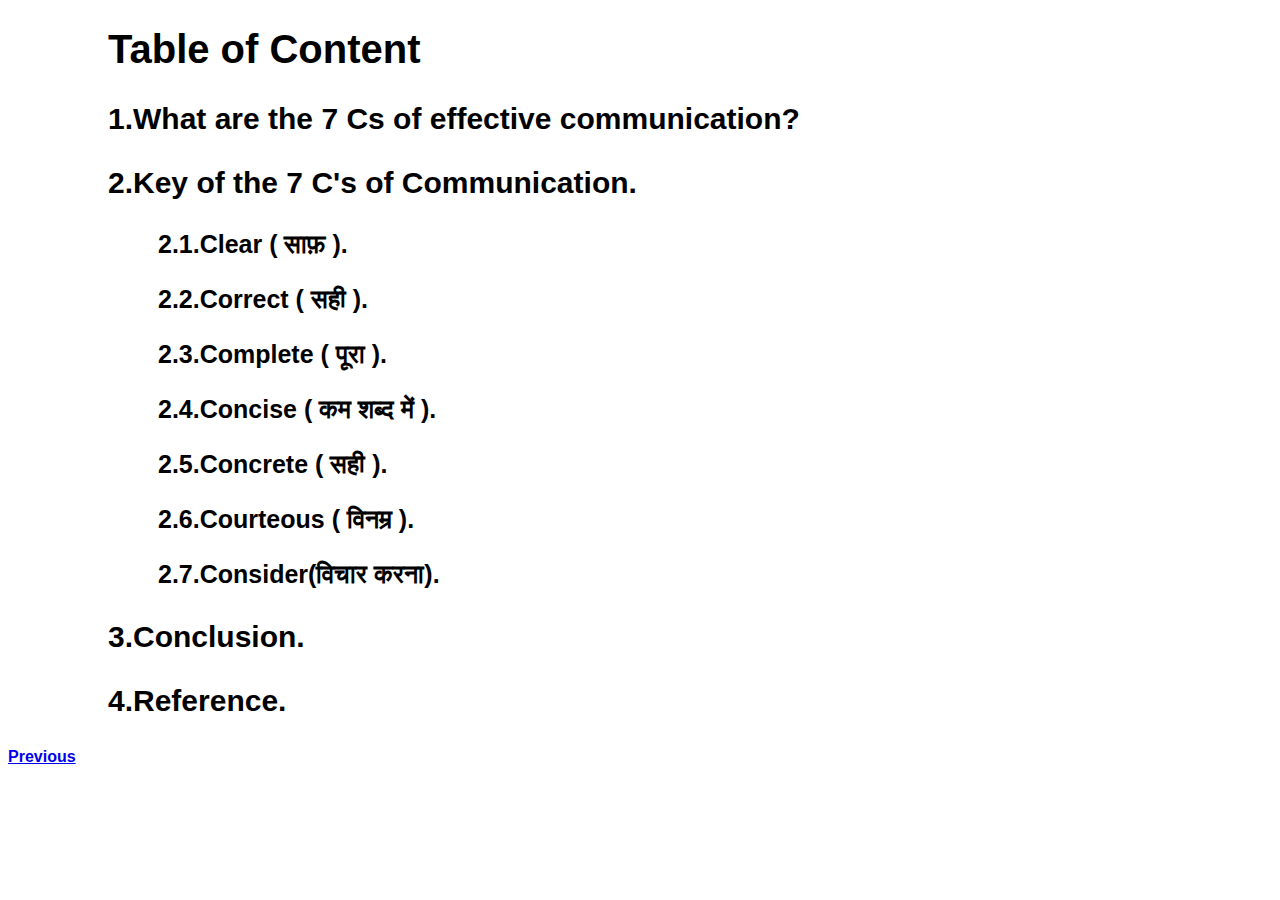
==== 2ndpage.html @ e7bae7e7 "Update 2ndpage.html" ====
<!DOCTYPE html>
<html lang="en">
<head>
    <meta charset="UTF-8">
    <meta name="viewport" content="width=device-width, initial-scale=1.0">
    <title>Document</title>
    <link rel="stylesheet" href="index.css">
</head>
<body>
    <header>
         <h1 class="Table" ><b>Table of Content</Table></b></h1>
    </header>
    <main>
          <h3 class="Content" ><b>1.What are the 7 Cs of effective communication?</b></h3>
          <h3 class="Content" ><b>2.Key of the 7 C's of Communication.</b></h3>
          <p class="Content1" ><b>2.1.Clear ( साफ़ ).</b></p>
          <p class="Content1" ><b>2.2.Correct ( सही ).</b></p>
          <p class="Content1" ><b>2.3.Complete ( पूरा ).</b></p>
          <p class="Content1" ><b>2.4.Concise ( कम शब्द में ).</b></p>
          <p class="Content1" ><b>2.5.Concrete ( सही ).</b></p>
          <p class="Content1" ><b>2.6.Courteous ( विनम्र ).</b></p>
          <p class="Content1" ><b>2.7.Consider(विचार करना).</b></p>
          <h3 class="Content" ><b>3.Conclusion.</b></h3>
          <h3 class="Content" ><b>4.Reference.</b></h3>
    </main>
    <footer>
        <b class="Previous" ><a href="index.html">Previous</a></b>
        <b><a class="Next" href="First.html">Next</a></b>
    </footer>
</body>
</html>
---- index.css ----
body{
    font-family: 'Montserrat',sans-serif;
    margin: 50;
    background-color:white;
    color: white;
    clear: both;
    width: fit-content;
    height: fit-content;
    right: 300px;
    left: 200px;
    
    

    
    
    .key-block{
        margin-left: 200px;
        font-size: 25px;
        height: fit-content;
        width: fit-content;
        color:black;
        right: 200px;
    }
    .key-block3{
        
        font-size: 60px;
        margin-left: 500px;
        width: fit-content;
        height: fit-content;
        color: rgb(96, 185, 244);
        right: 200px;
    }
    .key-block2{
        font-size: 30px;
        margin-left: 50px;
        width: fit-content;
        height: fit-content;
        color: darkblue;
    }
    .key-block4{
        margin-right: 50px;
        margin-left: 50px;
        height: 950px;
        width: 1720px;
        color: darkred;
    }
    .key-block5{
        margin-left: 50px;
        font-size: 40px;
        width: fit-content;
        height: fit-content;
        color: rgb(10, 0, 100);
    }
    .name{
        color: black;
        margin-left: 1600px;
        width: fit-content;
        height: fit-content;
    }
    .Conclusion{
        margin-top: 100px;
        color: darkblue;
        font-size: 30px;
        margin-left: 100px;
        width: fit-content;
        height: fit-content;
    }
    .Conclusion1{
        color: black;
        font-size: 25px;
        margin-left: 250px;
        width: fit-content;
        height: fit-content;
    }
    .Reference{
        margin-bottom: 100px;
        color: darkblue;
        font-size: 30px;
        margin-left: 100px;
        width: fit-content;
        height: fit-content;
    }
    .Reference1{
        color: black;
        font-size: 25px;
        margin-left: 250px;
        width: fit-content;
        height: fit-content;

    }
    .Photo{
        border-radius: 8px;
        margin-right: 50px;
        margin-left: 50px;
        height: 700px;
        width: 1720px;

    }
    .Next{
        color: blue;
        height: fit-content;
        width: fit-content;
        margin-left: 1600px;


    }
    .Previous{
        color: blue;
        height: fit-content;
        width: fit-content;
    }
    .Table{
        font-size: 40px;
        margin-left: 100px;
        width: fit-content;
        height: fit-content;
        color: black;
        right: 200px;
    }
    .Content{
        font-size: 30px;
        margin-left: 100px;
        width: fit-content;
        height: fit-content;
        color: black;
        right: 200px;
    }
    .Content1{
        font-size: 25px;
        margin-left: 150px;
        width: fit-content;
        height: fit-content;
        color: black;
        right: 200px;
    }
    
    
}
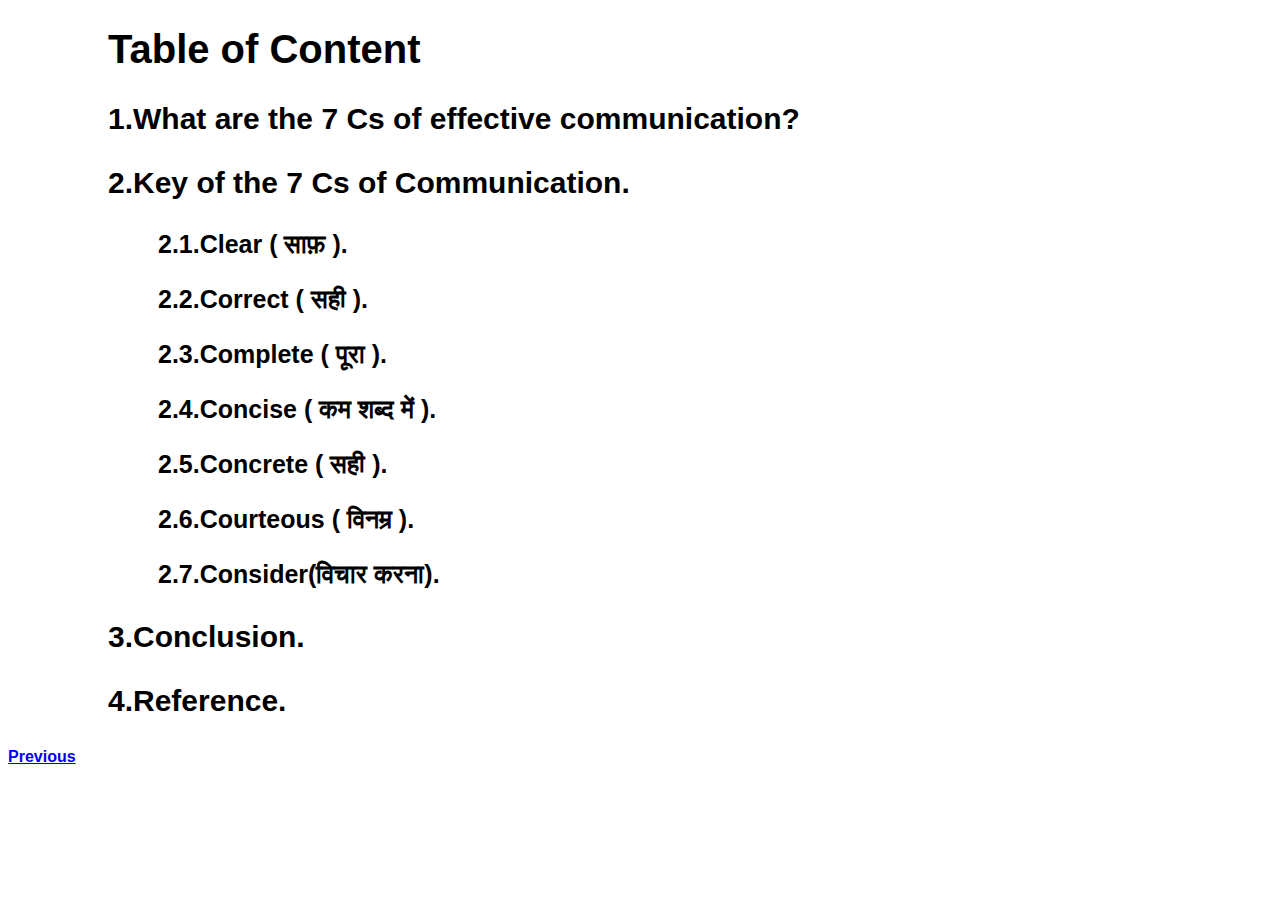
==== commit 59dd433b: "Update 2ndpage.html" ====
--- a/2ndpage.html
+++ b/2ndpage.html
@@ -12,7 +12,7 @@
     </header>
     <main>
           <h3 class="Content" ><b>1.What are the 7 Cs of effective communication?</b></h3>
-          <h3 class="Content" ><b>2.Key of the 7 C's of Communication.</b></h3>
+          <h3 class="Content" ><b>2.Key of the 7 Cs of Communication.</b></h3>
           <p class="Content1" ><b>2.1.Clear ( साफ़ ).</b></p>
           <p class="Content1" ><b>2.2.Correct ( सही ).</b></p>
           <p class="Content1" ><b>2.3.Complete ( पूरा ).</b></p>
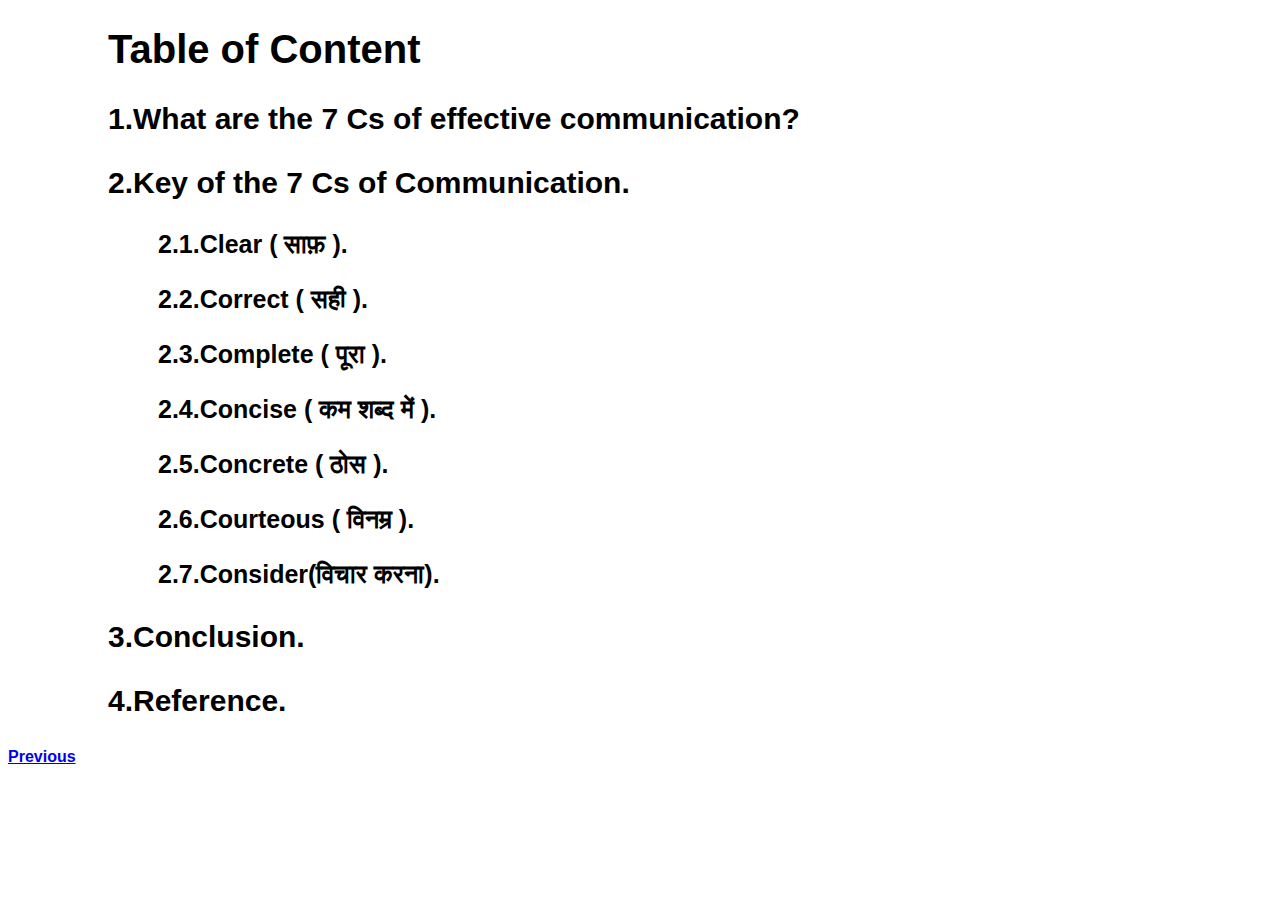
==== commit 97f875de: "Update 2ndpage.html" ====
--- a/2ndpage.html
+++ b/2ndpage.html
@@ -17,7 +17,7 @@
           <p class="Content1" ><b>2.2.Correct ( सही ).</b></p>
           <p class="Content1" ><b>2.3.Complete ( पूरा ).</b></p>
           <p class="Content1" ><b>2.4.Concise ( कम शब्द में ).</b></p>
-          <p class="Content1" ><b>2.5.Concrete ( सही ).</b></p>
+          <p class="Content1" ><b>2.5.Concrete ( ठोस ).</b></p>
           <p class="Content1" ><b>2.6.Courteous ( विनम्र ).</b></p>
           <p class="Content1" ><b>2.7.Consider(विचार करना).</b></p>
           <h3 class="Content" ><b>3.Conclusion.</b></h3>
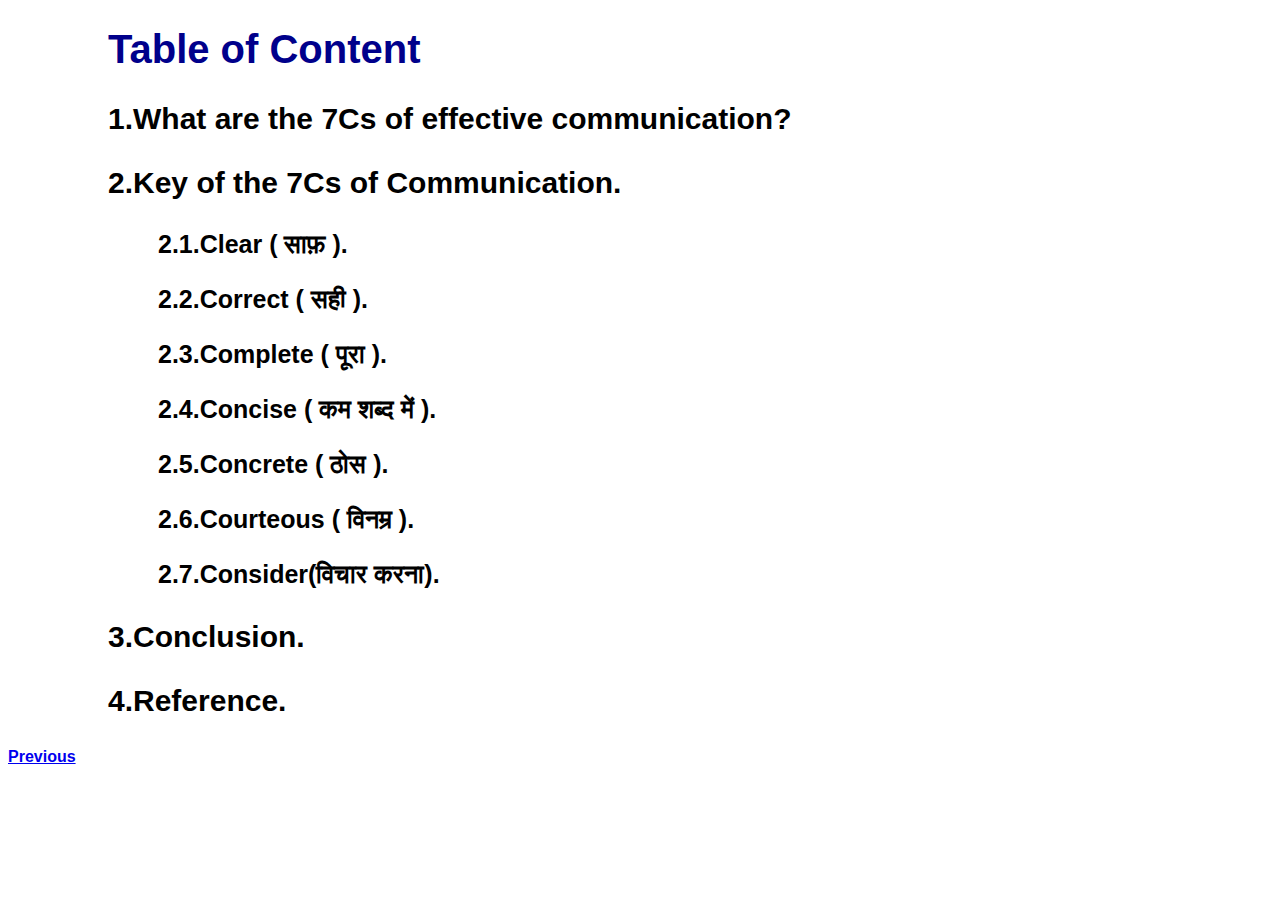
==== commit 7fdeec8a: "Update 2ndpage.html" ====
--- a/2ndpage.html
+++ b/2ndpage.html
@@ -11,8 +11,8 @@
          <h1 class="Table" ><b>Table of Content</Table></b></h1>
     </header>
     <main>
-          <h3 class="Content" ><b>1.What are the 7 Cs of effective communication?</b></h3>
-          <h3 class="Content" ><b>2.Key of the 7 Cs of Communication.</b></h3>
+          <h3 class="Content" ><b>1.What are the 7Cs of effective communication?</b></h3>
+          <h3 class="Content" ><b>2.Key of the 7Cs of Communication.</b></h3>
           <p class="Content1" ><b>2.1.Clear ( साफ़ ).</b></p>
           <p class="Content1" ><b>2.2.Correct ( सही ).</b></p>
           <p class="Content1" ><b>2.3.Complete ( पूरा ).</b></p>
--- a/index.css
+++ b/index.css
@@ -114,7 +114,7 @@
         margin-left: 100px;
         width: fit-content;
         height: fit-content;
-        color: black;
+        color: darkblue;
         right: 200px;
     }
     .Content{
@@ -133,6 +133,12 @@
         color: black;
         right: 200px;
     }
+    .Photo3{
+        margine-right:50px;
+        height: 900px;
+        width: 1720px;
+        color: darkred;
+    }
     
     
-}+}
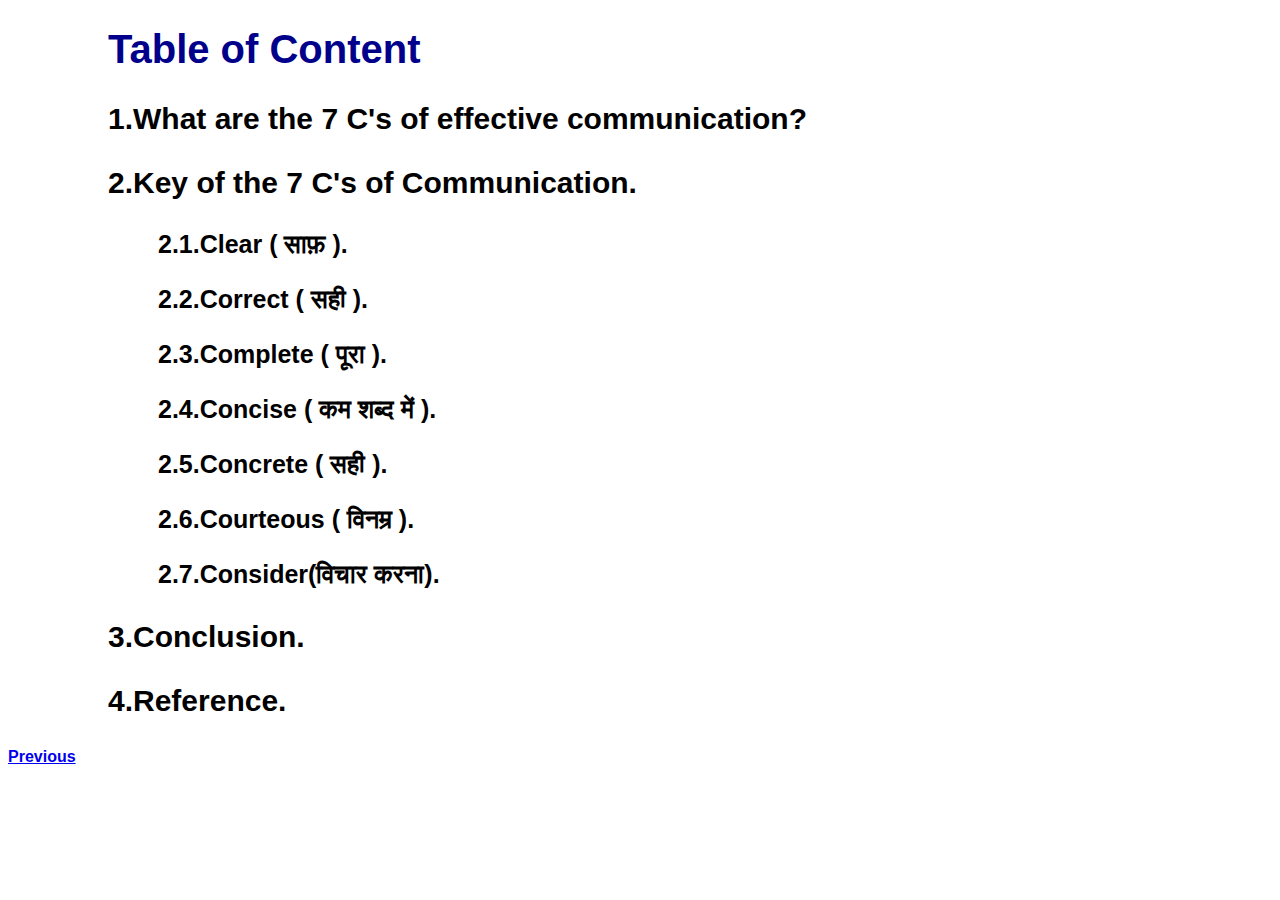
==== commit ce905ad2: "Update 2ndpage.html" ====
--- a/2ndpage.html
+++ b/2ndpage.html
@@ -11,13 +11,13 @@
          <h1 class="Table" ><b>Table of Content</Table></b></h1>
     </header>
     <main>
-          <h3 class="Content" ><b>1.What are the 7Cs of effective communication?</b></h3>
-          <h3 class="Content" ><b>2.Key of the 7Cs of Communication.</b></h3>
+          <h3 class="Content" ><b>1.What are the 7 C's of effective communication?</b></h3>
+          <h3 class="Content" ><b>2.Key of the 7 C's of Communication.</b></h3>
           <p class="Content1" ><b>2.1.Clear ( साफ़ ).</b></p>
           <p class="Content1" ><b>2.2.Correct ( सही ).</b></p>
           <p class="Content1" ><b>2.3.Complete ( पूरा ).</b></p>
           <p class="Content1" ><b>2.4.Concise ( कम शब्द में ).</b></p>
-          <p class="Content1" ><b>2.5.Concrete ( ठोस ).</b></p>
+          <p class="Content1" ><b>2.5.Concrete ( सही ).</b></p>
           <p class="Content1" ><b>2.6.Courteous ( विनम्र ).</b></p>
           <p class="Content1" ><b>2.7.Consider(विचार करना).</b></p>
           <h3 class="Content" ><b>3.Conclusion.</b></h3>
@@ -25,7 +25,7 @@
     </main>
     <footer>
         <b class="Previous" ><a href="index.html">Previous</a></b>
-        <b><a class="Next" href="First.html">Next</a></b>
+        <b><a class="Next" href="What.html">Next</a></b>
     </footer>
 </body>
 </html>
--- a/index.css
+++ b/index.css
@@ -139,6 +139,12 @@
         width: 1720px;
         color: darkred;
     }
+
+    .Photo4{
+        height: 900px;
+        width: 1820px;
+        color: darkred;
+    }
     
     
 }
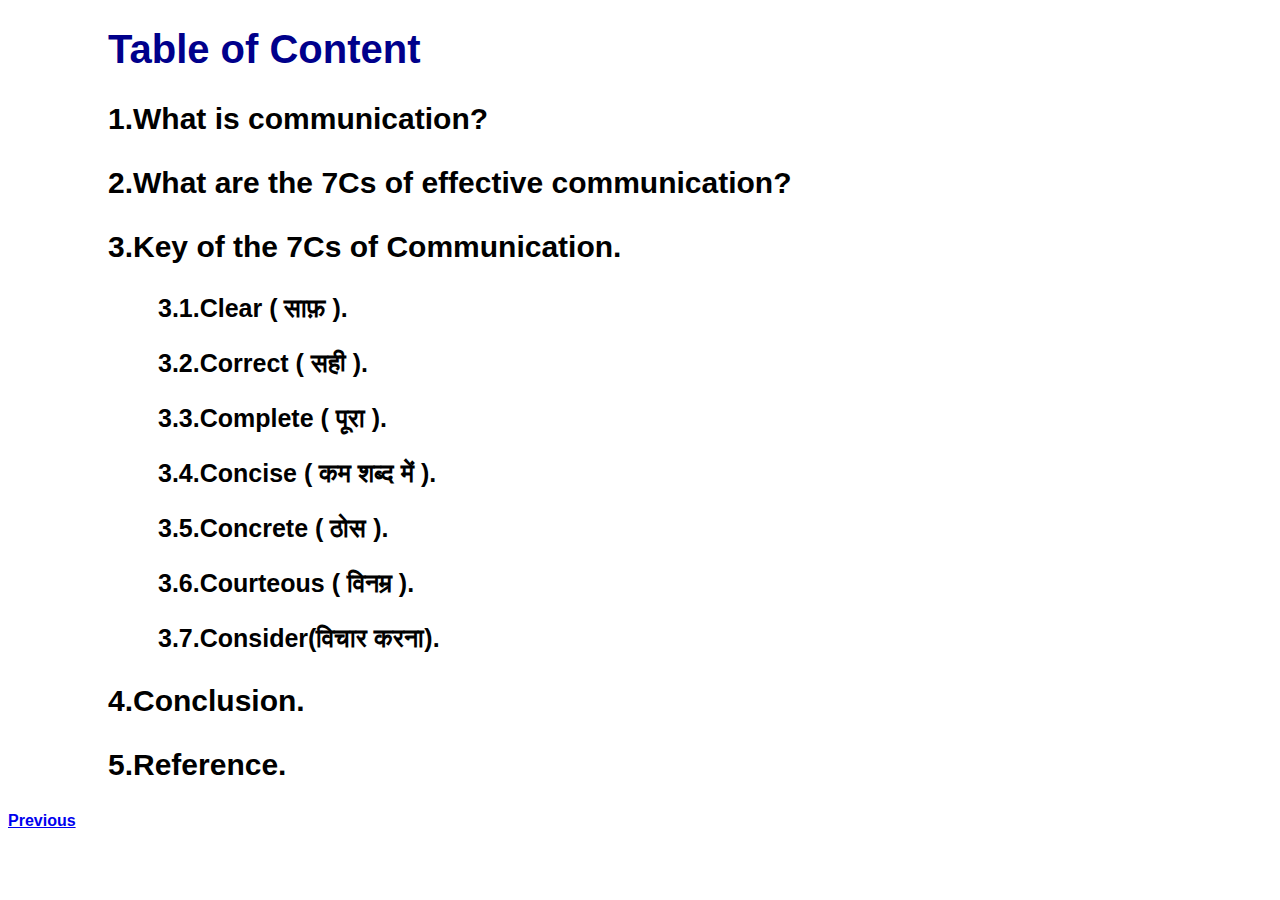
==== commit ac6a624b: "Update 2ndpage.html" ====
--- a/2ndpage.html
+++ b/2ndpage.html
@@ -11,17 +11,18 @@
          <h1 class="Table" ><b>Table of Content</Table></b></h1>
     </header>
     <main>
-          <h3 class="Content" ><b>1.What are the 7 C's of effective communication?</b></h3>
-          <h3 class="Content" ><b>2.Key of the 7 C's of Communication.</b></h3>
-          <p class="Content1" ><b>2.1.Clear ( साफ़ ).</b></p>
-          <p class="Content1" ><b>2.2.Correct ( सही ).</b></p>
-          <p class="Content1" ><b>2.3.Complete ( पूरा ).</b></p>
-          <p class="Content1" ><b>2.4.Concise ( कम शब्द में ).</b></p>
-          <p class="Content1" ><b>2.5.Concrete ( सही ).</b></p>
-          <p class="Content1" ><b>2.6.Courteous ( विनम्र ).</b></p>
-          <p class="Content1" ><b>2.7.Consider(विचार करना).</b></p>
-          <h3 class="Content" ><b>3.Conclusion.</b></h3>
-          <h3 class="Content" ><b>4.Reference.</b></h3>
+          <h3 class="Content" ><b>1.What is communication?</b></h3> 
+          <h3 class="Content" ><b>2.What are the 7Cs of effective communication?</b></h3>
+          <h3 class="Content" ><b>3.Key of the 7Cs of Communication.</b></h3>
+          <p class="Content1" ><b>3.1.Clear ( साफ़ ).</b></p>
+          <p class="Content1" ><b>3.2.Correct ( सही ).</b></p>
+          <p class="Content1" ><b>3.3.Complete ( पूरा ).</b></p>
+          <p class="Content1" ><b>3.4.Concise ( कम शब्द में ).</b></p>
+          <p class="Content1" ><b>3.5.Concrete ( ठोस ).</b></p>
+          <p class="Content1" ><b>3.6.Courteous ( विनम्र ).</b></p>
+          <p class="Content1" ><b>3.7.Consider(विचार करना).</b></p>
+          <h3 class="Content" ><b>4.Conclusion.</b></h3>
+          <h3 class="Content" ><b>5.Reference.</b></h3>
     </main>
     <footer>
         <b class="Previous" ><a href="index.html">Previous</a></b>
--- a/index.css
+++ b/index.css
@@ -134,9 +134,8 @@
         right: 200px;
     }
     .Photo3{
-        margine-right:50px;
         height: 900px;
-        width: 1720px;
+        width: 1820px;
         color: darkred;
     }
 
